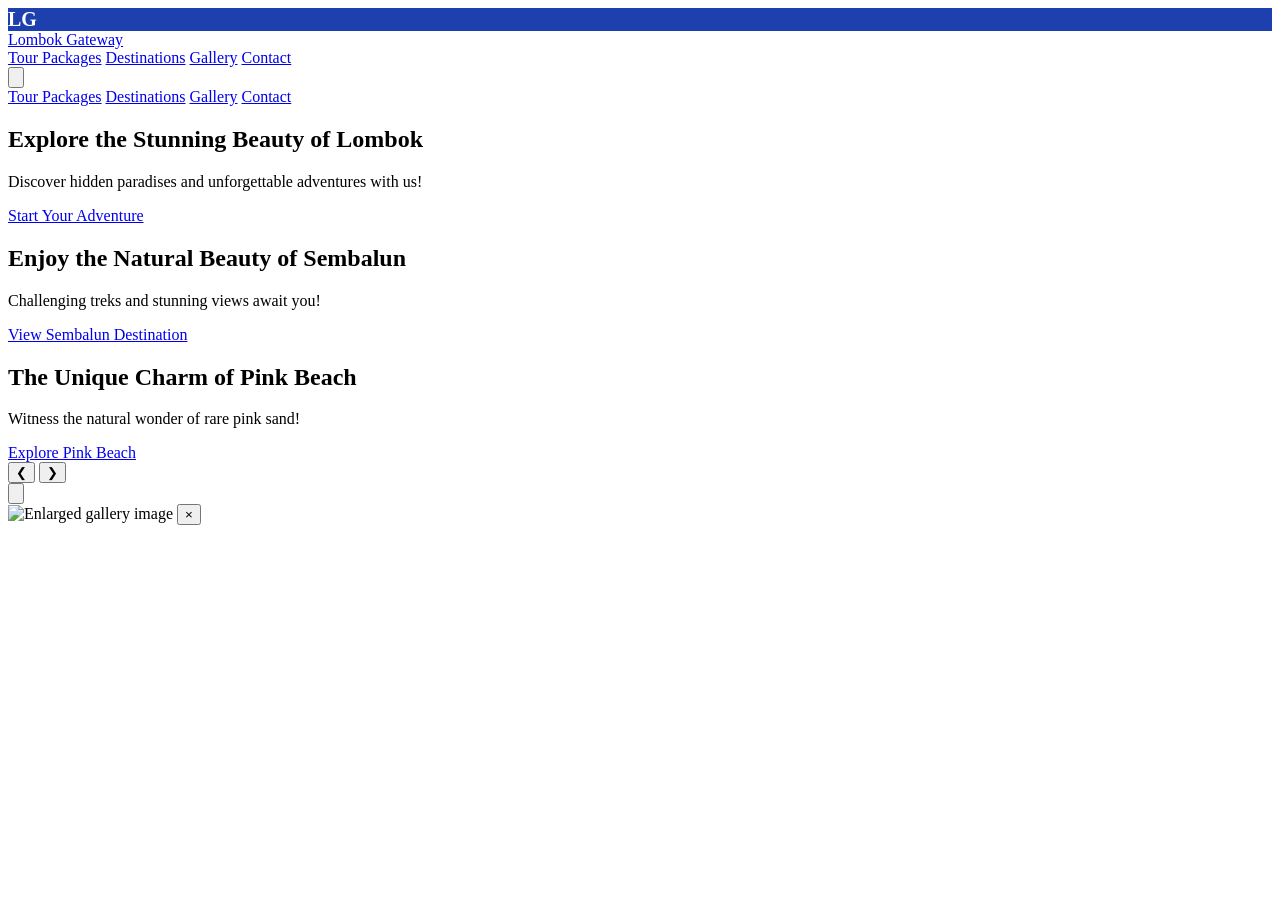
==== index.html @ 71bd8e65 "Rename index.httml to index.html" ====
<!DOCTYPE html>
<html lang="id">
<head>
  <meta charset="UTF-8">
  <title>Lombok Gateway</title>
  <link rel="icon" href="assets/images/logoGW1.png" type="image/png">
  <meta name="viewport" content="width=device-width, initial-scale=1.0">
  
  <!-- Tailwind CSS CDN -->
  <script src="https://cdn.tailwindcss.com"></script>
  
  <!-- Google Fonts -->
  <link rel="preconnect" href="https://fonts.googleapis.com">
  <link rel="preconnect" href="https://fonts.gstatic.com" crossorigin>
  
  <!-- Custom CSS -->
  <link rel="stylesheet" href="css/style.css">
</head>
<body class="bg-gradient-to-tl from-blue-50 via-white to-blue-100 min-h-screen text-gray-800">

  <!-- Navbar -->
  <header class="fixed w-full bg-white/90 shadow-md z-20 main-header top-0" id="main-header">
    <nav class="flex items-center justify-between px-6 py-3 max-w-7xl mx-auto">
      <div class="flex items-center gap-2">
        <div class="w-10 h-10 rounded-full bg-gradient-to-br from-blue-600 to-cyan-400 flex items-center justify-center shadow">
          <img
            src="assets/images/logoGW.png"
            alt="Logo Lombok gateway, lingkaran biru dengan inisial LW putih, desain modern minimalis"
            class="w-8 h-8 rounded-full"
            onerror='this.style.display="none";this.parentNode.style.background="#1e40af";this.parentNode.innerHTML="<span style=\"color:white;font-size:20px;font-weight:bold;\">LG</span>";'
          />
        </div>
        <a href="index.html" class="font-brand font-extrabold text-xl tracking-wider text-blue-700 hover:text-blue-800 transition">Lombok Gateway</a>
      </div>

      <!-- Desktop Navigation -->
      <div class="hidden lg:flex gap-6 font-medium text-gray-700">
        <a href="paket-wisata.html" class="hover:text-blue-700 transition">Tour Packages</a>
        <a href="wisata.html" class="hover:text-blue-700 transition">Destinations</a>
        <a href="gallery.html" class="hover:text-blue-700 transition">Gallery</a>
        <a href="contact.html" class="hover:text-blue-700 transition">Contact</a>
      </div>

      <!-- Mobile Menu Button -->
      <div class="lg:hidden flex items-center">
        <button id="mobile-menu-button" class="text-gray-700 focus:outline-none">
          <svg class="w-8 h-8" fill="none" stroke="currentColor" viewBox="0 0 24 24" xmlns="http://www.w3.org/2000/svg">
            <path stroke-linecap="round" stroke-linejoin="round" stroke-width="2" d="M4 6h16M4 12h16m-7 6h7"></path>
          </svg>
        </button>
      </div>
    </nav>

    <!-- Mobile Menu -->
    <div id="mobile-menu" class="hidden lg:hidden bg-white/95 shadow-lg py-4">
      <a href="paket-wisata.html" class="block px-6 py-2 text-gray-700 hover:bg-blue-50 transition">Tour Packages</a>
      <a href="wisata.html" class="block px-6 py-2 text-gray-700 hover:bg-blue-50 transition">Destinations</a>
      <a href="gallery.html" class="block px-6 py-2 text-gray-700 hover:bg-blue-50 transition">Gallery</a>
      <a href="contact.html" class="block px-6 py-2 text-gray-700 hover:bg-blue-50 transition">Contact</a>
    </div>
  </header>

  <!-- Hero Carousel -->
  <section class="relative h-[90vh] pt-18 mb-8 overflow-hidden">
    <div id="hero-carousel" class="relative w-full h-full">
      <!-- Slide 1 -->
      <div class="carousel-slide active flex flex-col items-center justify-center bg-gradient-to-br from-blue-600 via-cyan-400 to-blue-100">
        <div class="absolute inset-0 z-0">
          <img
            src="https://storage.googleapis.com/workspace-0f70711f-8b4e-4d94-86f1-2a93ccde5887/image/381dafdc-ae43-477f-934d-0e3c2b51ad49.png"
            alt="Panorama pulau tropis Lombok dengan laut biru kehijauan, pegunungan menjulang, dan langit cerah, suasana liburan"
            class="object-cover w-full h-full object-center opacity-45"
            onerror='this.style.display="none";'
          />
        </div>
        <div class="relative z-10 flex flex-col items-center max-w-3xl w-full px-6 text-center">
          <h1 class="font-brand text-4xl md:text-5xl lg:text-6xl text-white font-black mb-4 drop-shadow-lg">
            Explore the Stunning Beauty of <span class="text-cyan-200">Lombok</span>
          </h1>
          <p class="text-lg md:text-2xl text-white/90 mb-8 font-medium">
            Discover hidden paradises and unforgettable adventures with us!
          </p>
          <a href="paket-wisata.html" class="mt-6 inline-block bg-white text-blue-700 font-bold px-8 py-3 rounded-full shadow-lg hover:bg-blue-50 hover:scale-105 transition-all duration-300">
            Start Your Adventure
          </a>
        </div>
      </div>

      <!-- Slide 2 -->
      <div class="carousel-slide flex flex-col items-center justify-center bg-gradient-to-br from-green-600 via-lime-400 to-green-100">
        <div class="absolute inset-0 z-0">
          <img
            src="https://storage.googleapis.com/workspace-0f70711f-8b4e-4d94-86f1-2a93ccde5887/image/cb350665-c1f0-48e2-8244-b2d43687a4b7.png"
            alt="Pemandangan hijau Sembalun dengan gunung Rinjani di latar belakang"
            class="object-cover w-full h-full object-center opacity-45"
            onerror='this.style.display="none";'
          />
        </div>
        <div class="relative z-10 flex flex-col items-center max-w-3xl w-full px-6 text-center">
          <h1 class="font-brand text-4xl md:text-5xl lg:text-6xl text-white font-black mb-4 drop-shadow-lg">
            Enjoy the Natural Beauty of <span class="text-lime-200">Sembalun</span>
          </h1>
          <p class="text-lg md:text-2xl text-white/90 mb-8 font-medium">
            Challenging treks and stunning views await you!
          </p>
          <a href="wisata.html#sembalun" class="mt-6 inline-block bg-white text-green-700 font-bold px-8 py-3 rounded-full shadow-lg hover:bg-green-50 hover:scale-105 transition-all duration-300">
            View Sembalun Destination
          </a>
        </div>
      </div>

      <!-- Slide 3 -->
      <div class="carousel-slide flex flex-col items-center justify-center bg-gradient-to-br from-purple-600 via-pink-400 to-purple-100">
        <div class="absolute inset-0 z-0">
          <img
            src="https://storage.googleapis.com/workspace-0f70711f-8b4e-4d94-86f1-2a93ccde5887/image/cc7d7edf-c125-4abf-babe-4a050446c1ab.png"
            alt="Pantai Pink Lombok dengan pasir merah muda dan air jernih"
            class="object-cover w-full h-full object-center opacity-45"
            onerror='this.style.display="none";'
          />
        </div>
        <div class="relative z-10 flex flex-col items-center max-w-3xl w-full px-6 text-center">
          <h1 class="font-brand text-4xl md:text-5xl lg:text-6xl text-white font-black mb-4 drop-shadow-lg">
            The Unique Charm of <span class="text-pink-200">Pink Beach</span>
          </h1>
          <p class="text-lg md:text-2xl text-white/90 mb-8 font-medium">
            Witness the natural wonder of rare pink sand!
          </p>
          <a href="wisata.html#pantai-pink" class="mt-6 inline-block bg-white text-purple-700 font-bold px-8 py-3 rounded-full shadow-lg hover:bg-purple-50 hover:scale-105 transition-all duration-300">
            Explore Pink Beach
          </a>
        </div>
      </div>

      <!-- Carousel Navigation -->
      <button class="carousel-nav-button prev">❮</button>
      <button class="carousel-nav-button next">❯</button>
      <div class="carousel-indicators" id="carousel-indicators"></div>
    </div>
  </section>

  <!-- Features Section -->
  <section id="explore" class="max-w-7xl mx-auto px-6 py-10">
    <!-- ... (keep all your feature cards content exactly as is) ... -->
  </section>

  <!-- Destinations Section -->
  <section id="destinasi-wisata" class="max-w-7xl mx-auto px-6 py-14">
    <!-- ... (keep all your destinations content exactly as is) ... -->
  </section>

  <!-- Gallery Section -->
  <section id="gallery" class="max-w-7xl mx-auto px-6 py-14">
    <!-- ... (keep all your gallery content exactly as is) ... -->
  </section>

  <!-- Contact Section -->
  <section id="contact" class="max-w-4xl mx-auto px-6 py-20">
    <!-- ... (keep your contact section content exactly as is) ... -->
  </section>

  <!-- About Section -->
  <section id="about" class="bg-gradient-to-tr from-blue-50 to-cyan-100 py-16">
    <!-- ... (keep your about section content exactly as is) ... -->
  </section>

  <!-- Back to Top Button -->
  <button id="back-to-top" title="Back to Top">
    <svg xmlns="http://www.w3.org/2000/svg" class="h-6 w-6" fill="none" viewBox="0 0 24 24" stroke="currentColor" stroke-width="2">
      <path stroke-linecap="round" stroke-linejoin="round" d="M5 10l7-7m0 0l7 7m-7-7v18" />
    </svg>
  </button>

  <!-- Footer -->
  <footer class="bg-blue-800 text-white mt-12 py-12">
    <!-- ... (keep your footer content exactly as is) ... -->
  </footer>

  <!-- Gallery Modal -->
  <div id="galleryModal" class="fixed inset-0 z-50 flex items-center justify-center bg-black bg-opacity-75 hidden">
    <div class="relative max-w-4xl max-h-screen p-4 gallery-modal-content">
        <img id="modalImage" src="" alt="Enlarged gallery image" class="max-w-full max-h-full rounded-lg">
        <button id="modalCloseBtn" aria-label="Close gallery image" class="absolute top-2 right-2 text-white bg-blue-600 hover:bg-blue-700 rounded-full w-10 h-10 flex items-center justify-center font-bold text-xl transition-colors">
            &times;
        </button>
    </div>
  </div>

  <!-- JavaScript Files -->
  <script src="js/script.js" defer></script>
</body>
</html>
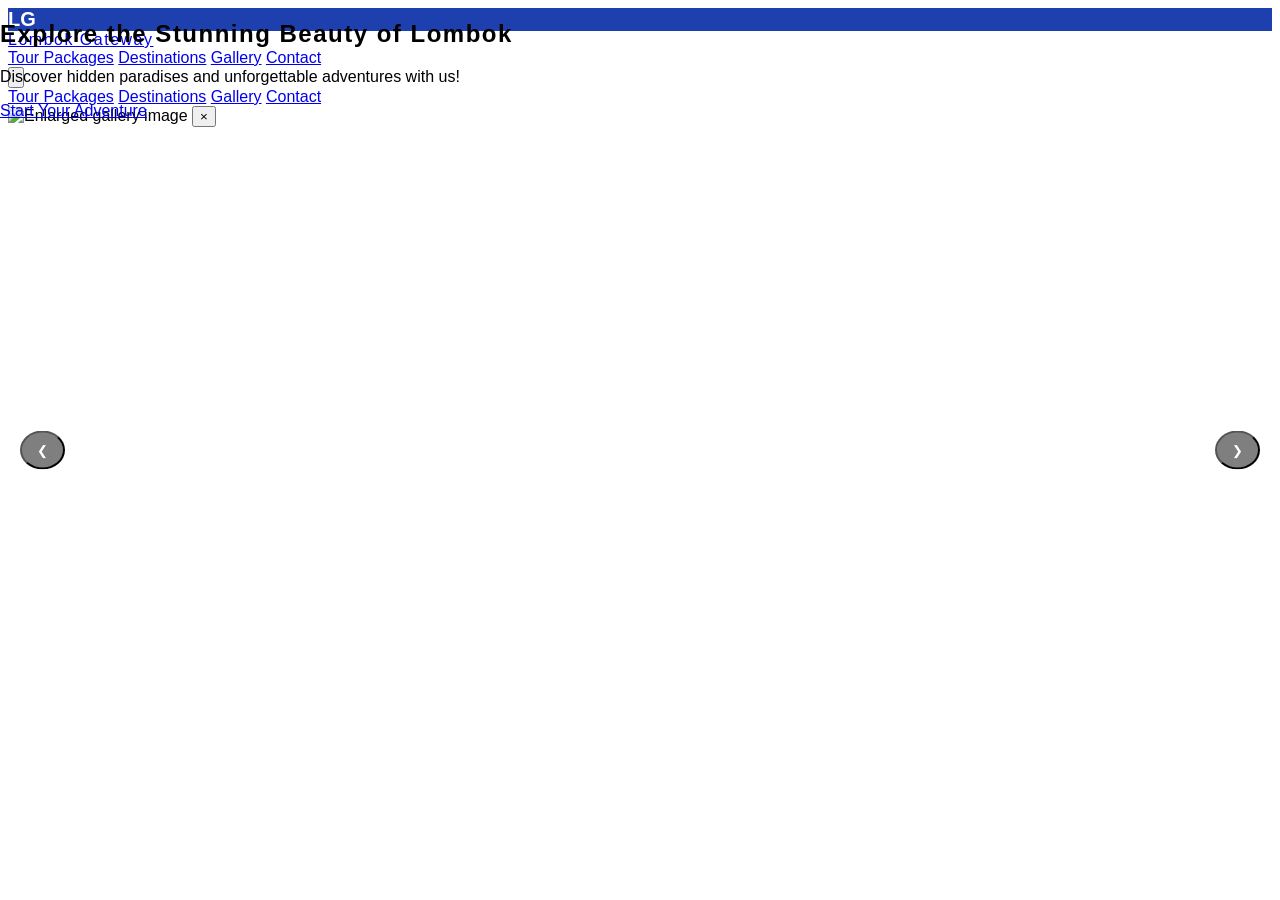
==== commit 960ca03f: "Update index.html" ====
--- a/index.html
+++ b/index.html
@@ -14,7 +14,7 @@
   <link rel="preconnect" href="https://fonts.gstatic.com" crossorigin>
   
   <!-- Custom CSS -->
-  <link rel="stylesheet" href="css/style.css">
+  <link rel="stylesheet" href="https://candill.github.io/coba-coba/css/style.css">
 </head>
 <body class="bg-gradient-to-tl from-blue-50 via-white to-blue-100 min-h-screen text-gray-800">
 
